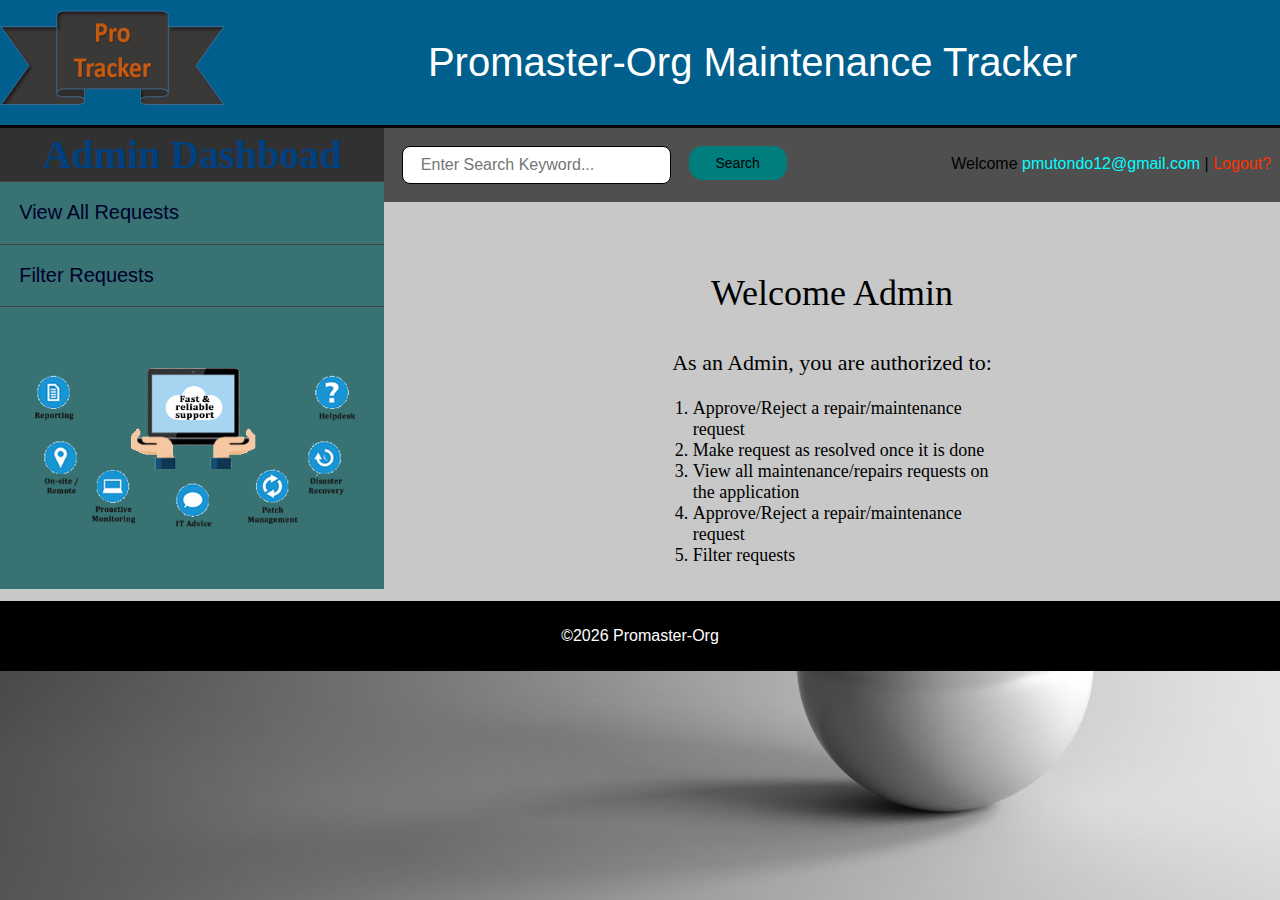
==== UI/admin_dashboard.html @ 0f7357a4 "Load all the final pages" ====
<!DOCTYPE html>
<head>
	<meta http-equiv="Content-Type" content="text/html; charset=UTF-8">
	 <meta name="viewport" content="width=device-width, initial-scale=1.0"> 
    <title>Promaster-Org Maintenance Tracker</title>
    <link rel="stylesheet" type="text/css" href="css/Styles.css">
    <script src="Js/JSValidate.js" type="text/javascript"></script>
	<script src="Js/jQuery.js" type="text/javascript"></script>
</head>
<div id="container">
    <div id="header">
        <img src="images/logo.png" id="logo">
        <p>Promaster-Org Maintenance Tracker</p>
    </div>
    <div id="section">
            <div id="left_nav">
                <div class="dashboard">Admin Dashboad</div>
                <div class="btn_dashboard" onClick="return requestData()">View All Requests</div>
                <div class="btn_dashboard" onClick="return getFilter()">Filter Requests</div>
                    <div class="btn_dropdown">
						<div class="filter_requests">
                            <form>
                                <table cellpadding="5">
                                    <tr>
                                        <td><input type="checkbox">Approved</td>
                                        <td><input type="checkbox">Rejected</td>
                                        <td><input type="checkbox">Pending</td>
                                    </tr>
                                    <tr>
                                        <td><input type="checkbox">By Date</td>
                                        <td><input type="checkbox">By Client</td>
                                        <td><input type="checkbox">By Project</td>
                                    </tr>
                                      	<td><input type="checkbox">Resolved</td>
										<td><input type="checkbox">Type</td>
										<td></td>
									</tr>
									<tr>
                                        <td colspan="3" style="text-align:center;">
                                            <input type="submit" value="Filter Requests" class="btn_filter" onClick="return requestData()">
                                        </td>
                                    </tr>
                                </table>
                            </form>
                        </div>
                    </div>
                <div class="btn_space"><img src="images/services.png"></div>
            </div>
            <div id="right_nav">
                <div class="right_nav_top">
                    <form name="frm_search" action="#search.php" method="POST">
                        <input type="search" placeholder="Enter Search Keyword..." class="search" required>
                        <input type="submit" value="Search" class="btn_search">
                    </form>
                        <p style="margin:3% 1%; float:right;">Welcome <span style="color:aqua">pmutondo12@gmail.com
                        </span> | <span style="color:darkblue; cursor: pointer"><a href="index.html">Logout?</a></span></p>
                </div>
				<!--Contents-->
                <div class="right_nav_content">
                    <br><br>
                        <p style="text-align: center; font-size: 36px; margin-top:20%;">Welcome Admin</p>
                        <p style="font-size: 22px;">As an Admin, you are authorized to:</p>
                        <ol>
                            <li>Approve/Reject a repair/maintenance request</li>
                            <li>Make request as resolved once it is done</li>
                            <li>View all maintenance/repairs requests on the application</li>
                            <li>Approve/Reject a repair/maintenance request</li>
                            <li>Filter requests</li>
                        </ol>
                </div>
            </div>
            <div id="filtered_contents">
			<div class="right_nav_top">
                    <form name="frm_search" action="#search.php" method="POST">
                        <input type="search" placeholder="Enter Search Keyword..." class="search" required>
                        <input type="submit" value="Search" class="btn_search">
                    </form>
                        <p style="margin:3% 1%; float:right;">Welcome <span style="color:aqua">pmutondo12@gmail.com
                        </span> | <span style="color:darkblue; cursor: pointer"><a href="index.html">Logout?</a></span></p>
                </div>
                    <table id="contents_tb" border="1" cellpadding="5">
                        <tr>
							<th  colspan="7" style="padding:1% 0%;"><span style="color:#990000; font-size:18px;">Client Requests<span>
							<span style="float:right; margin-right:1%;"><a href="#"><< Prev </a><span style="color:#333333">|</span><a href="#"> Older >></a></span>
							</th>
						</tr>
                        <tr>
                             <th>Client ID</th>
                             <th>Project ID</th>
                             <th>Request Type</th>
                             <th>Client Request Description</th>
                             <th>Request Date</th>
                             <th>Approve/Reject</th>
                             <th>Status</th>
                        </tr>
                        <tr>
                            <td>120987</td>
                            <td>101</td>
                            <td>Maintenance</td>
                            <td>Ugrade to the latest version.</td>
                            <td>12/23/2017</td>
                            <td><a href="#">Approve? </a> <a href="#">Reject?</a></td>
                            <td><a href="#">Resolve?</a></td>
                        </tr>
						<tr>
                            <td>176589</td>
                            <td>032</td>
                            <td>Repair</td>
                            <td>Cant login client accounts.</td>
                            <td>01/20/2018</td>
                            <td>Approved</td>
                            <td>Resolved</td>
                        </tr>
						    <tr>
                            <td>122387</td>
                            <td>121</td>
                            <td>Maintenance</td>
                            <td>Slowed performance.</td>
                            <td>02/25/2018</td>
                            <td>Approved</td>
                            <td><a href="#">Resolve?</a></td>
                        </tr>
						    <tr>
                            <td>198987</td>
                            <td>112</td>
                            <td>Repair</td>
                            <td>Stoped working completely.</td>
                            <td>03/23/2018</td>
                            <td><a href="#">Approve? </a> <a href="#">Reject?</a></td>
                            <td><a href="#">Resolve?</a></td>
                        </tr>
						    </tr>
						    <tr>
                            <td>121807</td>
                            <td>012</td>
                            <td>Repair</td>
                            <td>Application not working on Firefox.</td>
                            <td>04/25/2018</td>
                            <td>Approved</td>
                            <td>Resolved</td>
                        </tr>
						                        </tr>
						    <tr>
                            <td>109877</td>
                            <td>115</td>
                            <td>Maintenance</td>
                            <td>Publishing the web application.</td>
                            <td>04/26/2018</td>
                            <td>Approved</td>
                            <td><a href="#">Resolve?</a></td>
                        </tr>
						                        </tr>
						    <tr>
                            <td>198997</td>
                            <td>110</td>
                            <td>Maintenance</td>
                            <td>Bugs found</td>
                            <td>05/22/2018</td>
                            <td>Approved</td>
                            <td><a href="#">Resolve?</a></td>
                        </tr>
						                        </tr>
						    <tr>
                            <td>198000</td>
                            <td>115</td>
                            <td>Maintenance</td>
                            <td>Not loading correctly completely.</td>
                            <td>05/23/2018</td>
                            <td>Rejected</td>
                            <td>Resolved</td>
                        </tr>
						</tr>
						    <tr>
                            <td>108887</td>
                            <td>117</td>
                            <td>Repair</td>
                            <td>Remove some components.</td>
                            <td>05/25/2018</td>
                            <td>Rejected</td>
                            <td>Resolved</td>
                        </tr>
						</tr>
						    <tr>
                            <td>208767</td>
                            <td>197</td>
                            <td>Maintenance</td>
                            <td>Add notification feature.</td>
                            <td>05/26/2018</td>
                            <td>Approved</td>
                            <td>Resolved</td>
                        </tr>
                    </table>
                </div>
        </div>
    <div id="footer">
        <p>&copy;<script>document.write(getCurrentYear());</script> Promaster-Org</p>
    </div>
</div>
<body>
</body>
---- UI/css/Styles.css ----
body{
    background-color:#000000;
	background-attachment:fixed;
	background:url(../images/background-img.jpg) no-repeat left fixed;
    font-family:Arial;
	overflow:hidden;
    padding:0px;
    margin: 0px;
}
#container{
	width:100%;
	height:auto;
}
a{
	text-decoration:none;
}
th a{
	color:#000033;
}
#login-form{
    width: 35%;
    height: auto;
    padding: 20px;
    margin: 3% auto;
	background-color:#F0F0F0;
	border-radius:2em;
	opacity:0.95;
}
#login-form table{
	margin:5px auto;
	width:90%;
}
#login-form table span{
    color:#FF3333;
    font-style: italic;
    font-size: 16px;
	margin-top:0px;
}
.inputs{
    font-size: 1em;
    width:90%;
    border:1px;
    border-style: solid;
    padding:2% 5%;
    border-radius: 0.5em;
    }
.btnsubmit{
	font-size: 1em;
    width:100%;
	background-color:#004F27;
    border-style: solid;
    padding:11px 5%;
    border-radius: 0.5em;
	color:#FFFFFF;
	cursor:pointer;
}
.btnsubmit:hover{
	background-color:#007900;
	transition:0.2s;
}
#img_account{
    text-align:center;
}
#header{
	background-color:#005F8C;
	width:100%;
	text-align:center;
	border-bottom:solid 3px #040404;
	height:3%;
	float:left;
}
#header p{
	color:#FFFFFF;
	font-size:40px;
}
#logo{
	margin-top:5px;
	height:100px;
	width:225px;
	float:left;
}
#left_nav{
	background-color:#387272;
	width:30%;
	height:100%;
	float:left;
}
#section{
	width:100%;
	background-color:#C8C8C8;
	float:left;
}
#right_nav,#filtered_contents,#post_request{
	width:70%;
	height:auto;
	float:left;
}
#filtered_contents,#post_request{
display:none;
}
.dashboard{
	font-family:Blackadder ITC;
	font-size:40px;
	background-color:#313131;
	color:#004080;
	padding:0.8% 0px;
	text-align:center;
	font-weight:bold;
	border-bottom:solid #434343 1px;
}
.btn_dashboard{
	margin:0px;
	font-family:Arial;
	font-size:20px;
	color:#00002D;
	padding:5% 5%;
	border-bottom:solid #434343 1px;
}
.filter_requests{
	margin:0px;
	font-family:Arial;
	font-size:15px;
	color:#00002D;
	font-weight:bold;
	padding:5% 5%;
	border-bottom:solid #434343 1px;

}
.btn_dashboard:hover{
	background-color:#59A474;
	cursor:pointer;
}

td span{
	padding: 1.5%;
	vertical-align:text-top;
	border-radius: 1em;
}
.btn_dropdown{
	display:none;
	position:absolute;
	background-color:#B2B2B2;
	width:30%;
	z-index:3;
}
.btn_space{
	padding:5% 0px;
	overflow:hidden;
}
.right_nav_top{
	width:100%;
	background-color:#4F4F4F;
	margin-bottom:0.5%;
	float:left;
}
.search{
	margin:2% 2%;
	width:30%;
	padding:1% 2%;
	border-radius:0.5em;
	border:solid 1px;
	font-size:1em;
	float:left;
	}
.btn_search{
	padding:1% 3%;
	float:left;
	margin-top:2%;
	margin-bottom:2%;
	font-size:14px;
	background-color:#007D7D;
	border-radius:1em;
	border:hidden;
}
.btn_search:hover{
	background-color:#00E171;
	cursor:pointer;
}
.right_nav_content{
	width:40%;
	margin:4% auto;
	font-family:serif;
	text-align:center;
}
ol{
 text-align:left;
 font-size:18px;
}
.btn_space img{
	height:100%;
	width:100%;
	margin:0% auto;
}
#footer{
	background-color:#000000;
	text-align:center;
	width:100%;
	float:left;
}
#footer p{
	margin:2% auto;
	font-size:16px;
	color:#FFFFFF;
}
p a{
	text-decoration:none;
	color:#FF3300;
}
#contents_tb{
	width:95%;
	margin:0% auto;
	background-color:#CCCCCC;
}
#contents_tb tr{
	font-size:14px;
}
#contents_tb th{
	padding:5% auto;
	background-color:#666666;
}
#contents_tb tr:nth-child(even){
	background-color:#ACACAC;
}
#contents_tb tr:nth-child(odd){
	background-color:#FFFFFF;
}
.filter_requests table{
	width:100%;
}
.btn_filter{
	background-color:#006633;
	border-radius:2em;
	width:100%;
	border:hidden;
	font-weight:bold;
	padding:3% 20%;
	cursor:pointer;
}
.btn_filter:hover{
	background-color:#00D76B;
	transition:0.2s;
}
#request_form{
	width:50%;
	height:auto;
	margin:5% auto;
}
fieldset{
	border-radius:2em;
}
legend{
	font-size:36px;
	color:#7979FF;
	font-weight:bold;
}
textarea{
font-size:16px;
}
#pg_title{
	font-size: 2em;
	text-align: center; 
	color: forestgreen;
	font-weight:bold;
	margin:2% auto;
}
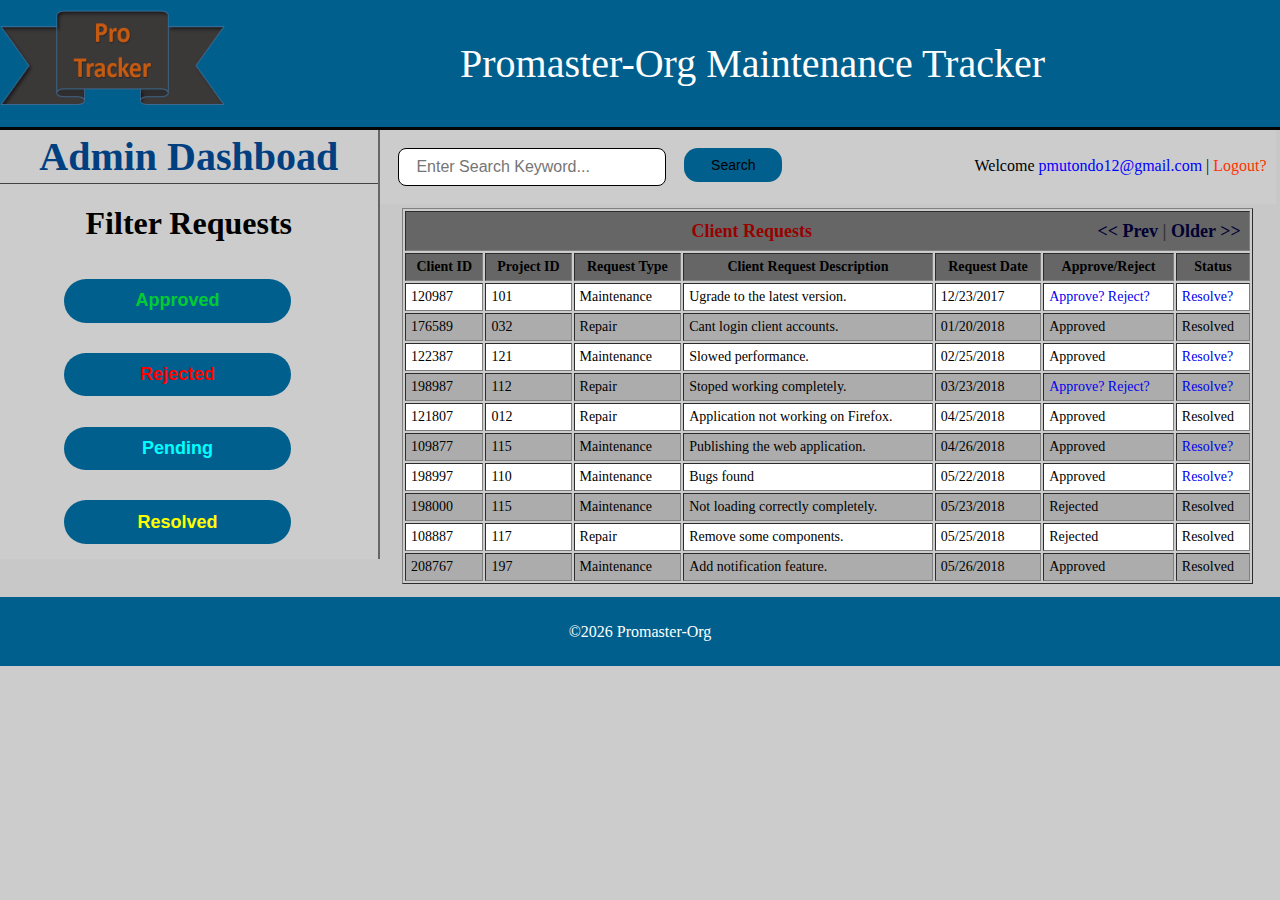
==== commit 33a7dbd9: ""ch-eliminate-JQuery functions"" ====
--- a/UI/admin_dashboard.html
+++ b/UI/admin_dashboard.html
@@ -5,7 +5,6 @@
     <title>Promaster-Org Maintenance Tracker</title>
     <link rel="stylesheet" type="text/css" href="css/Styles.css">
     <script src="Js/JSValidate.js" type="text/javascript"></script>
-	<script src="Js/jQuery.js" type="text/javascript"></script>
 </head>
 <div id="container">
     <div id="header">
@@ -13,185 +12,137 @@
         <p>Promaster-Org Maintenance Tracker</p>
     </div>
     <div id="section">
-            <div id="left_nav">
-                <div class="dashboard">Admin Dashboad</div>
-                <div class="btn_dashboard" onClick="return requestData()">View All Requests</div>
-                <div class="btn_dashboard" onClick="return getFilter()">Filter Requests</div>
-                    <div class="btn_dropdown">
-						<div class="filter_requests">
-                            <form>
-                                <table cellpadding="5">
-                                    <tr>
-                                        <td><input type="checkbox">Approved</td>
-                                        <td><input type="checkbox">Rejected</td>
-                                        <td><input type="checkbox">Pending</td>
-                                    </tr>
-                                    <tr>
-                                        <td><input type="checkbox">By Date</td>
-                                        <td><input type="checkbox">By Client</td>
-                                        <td><input type="checkbox">By Project</td>
-                                    </tr>
-                                      	<td><input type="checkbox">Resolved</td>
-										<td><input type="checkbox">Type</td>
-										<td></td>
-									</tr>
-									<tr>
-                                        <td colspan="3" style="text-align:center;">
-                                            <input type="submit" value="Filter Requests" class="btn_filter" onClick="return requestData()">
-                                        </td>
-                                    </tr>
-                                </table>
-                            </form>
-                        </div>
-                    </div>
-                <div class="btn_space"><img src="images/services.png"></div>
-            </div>
-            <div id="right_nav">
-                <div class="right_nav_top">
-                    <form name="frm_search" action="#search.php" method="POST">
-                        <input type="search" placeholder="Enter Search Keyword..." class="search" required>
-                        <input type="submit" value="Search" class="btn_search">
-                    </form>
-                        <p style="margin:3% 1%; float:right;">Welcome <span style="color:aqua">pmutondo12@gmail.com
-                        </span> | <span style="color:darkblue; cursor: pointer"><a href="index.html">Logout?</a></span></p>
-                </div>
-				<!--Contents-->
-                <div class="right_nav_content">
-                    <br><br>
-                        <p style="text-align: center; font-size: 36px; margin-top:20%;">Welcome Admin</p>
-                        <p style="font-size: 22px;">As an Admin, you are authorized to:</p>
-                        <ol>
-                            <li>Approve/Reject a repair/maintenance request</li>
-                            <li>Make request as resolved once it is done</li>
-                            <li>View all maintenance/repairs requests on the application</li>
-                            <li>Approve/Reject a repair/maintenance request</li>
-                            <li>Filter requests</li>
-                        </ol>
-                </div>
-            </div>
-            <div id="filtered_contents">
-			<div class="right_nav_top">
-                    <form name="frm_search" action="#search.php" method="POST">
-                        <input type="search" placeholder="Enter Search Keyword..." class="search" required>
-                        <input type="submit" value="Search" class="btn_search">
-                    </form>
-                        <p style="margin:3% 1%; float:right;">Welcome <span style="color:aqua">pmutondo12@gmail.com
-                        </span> | <span style="color:darkblue; cursor: pointer"><a href="index.html">Logout?</a></span></p>
-                </div>
-                    <table id="contents_tb" border="1" cellpadding="5">
-                        <tr>
-							<th  colspan="7" style="padding:1% 0%;"><span style="color:#990000; font-size:18px;">Client Requests<span>
-							<span style="float:right; margin-right:1%;"><a href="#"><< Prev </a><span style="color:#333333">|</span><a href="#"> Older >></a></span>
-							</th>
-						</tr>
-                        <tr>
-                             <th>Client ID</th>
-                             <th>Project ID</th>
-                             <th>Request Type</th>
-                             <th>Client Request Description</th>
-                             <th>Request Date</th>
-                             <th>Approve/Reject</th>
-                             <th>Status</th>
-                        </tr>
-                        <tr>
-                            <td>120987</td>
-                            <td>101</td>
-                            <td>Maintenance</td>
-                            <td>Ugrade to the latest version.</td>
-                            <td>12/23/2017</td>
-                            <td><a href="#">Approve? </a> <a href="#">Reject?</a></td>
-                            <td><a href="#">Resolve?</a></td>
-                        </tr>
-						<tr>
-                            <td>176589</td>
-                            <td>032</td>
-                            <td>Repair</td>
-                            <td>Cant login client accounts.</td>
-                            <td>01/20/2018</td>
-                            <td>Approved</td>
-                            <td>Resolved</td>
-                        </tr>
-						    <tr>
-                            <td>122387</td>
-                            <td>121</td>
-                            <td>Maintenance</td>
-                            <td>Slowed performance.</td>
-                            <td>02/25/2018</td>
-                            <td>Approved</td>
-                            <td><a href="#">Resolve?</a></td>
-                        </tr>
-						    <tr>
-                            <td>198987</td>
-                            <td>112</td>
-                            <td>Repair</td>
-                            <td>Stoped working completely.</td>
-                            <td>03/23/2018</td>
-                            <td><a href="#">Approve? </a> <a href="#">Reject?</a></td>
-                            <td><a href="#">Resolve?</a></td>
-                        </tr>
-						    </tr>
-						    <tr>
-                            <td>121807</td>
-                            <td>012</td>
-                            <td>Repair</td>
-                            <td>Application not working on Firefox.</td>
-                            <td>04/25/2018</td>
-                            <td>Approved</td>
-                            <td>Resolved</td>
-                        </tr>
-						                        </tr>
-						    <tr>
-                            <td>109877</td>
-                            <td>115</td>
-                            <td>Maintenance</td>
-                            <td>Publishing the web application.</td>
-                            <td>04/26/2018</td>
-                            <td>Approved</td>
-                            <td><a href="#">Resolve?</a></td>
-                        </tr>
-						                        </tr>
-						    <tr>
-                            <td>198997</td>
-                            <td>110</td>
-                            <td>Maintenance</td>
-                            <td>Bugs found</td>
-                            <td>05/22/2018</td>
-                            <td>Approved</td>
-                            <td><a href="#">Resolve?</a></td>
-                        </tr>
-						                        </tr>
-						    <tr>
-                            <td>198000</td>
-                            <td>115</td>
-                            <td>Maintenance</td>
-                            <td>Not loading correctly completely.</td>
-                            <td>05/23/2018</td>
-                            <td>Rejected</td>
-                            <td>Resolved</td>
-                        </tr>
-						</tr>
-						    <tr>
-                            <td>108887</td>
-                            <td>117</td>
-                            <td>Repair</td>
-                            <td>Remove some components.</td>
-                            <td>05/25/2018</td>
-                            <td>Rejected</td>
-                            <td>Resolved</td>
-                        </tr>
-						</tr>
-						    <tr>
-                            <td>208767</td>
-                            <td>197</td>
-                            <td>Maintenance</td>
-                            <td>Add notification feature.</td>
-                            <td>05/26/2018</td>
-                            <td>Approved</td>
-                            <td>Resolved</td>
-                        </tr>
-                    </table>
-                </div>
+        <div id="left_nav">
+            <div class="dashboard">Admin Dashboad</div>
+            <div style="margin-top: 4%; text-align: center;"><h1>Filter Requests</h1></div>
+            <button class="btn_filter" id="btn_approved">Approved</button>
+            <button class="btn_filter" id="btn_rejected">Rejected</button>
+            <button class="btn_filter" id="btn_pending">Pending</button>
+            <button class="btn_filter" id="btn_resolved">Resolved</button>
         </div>
+    <div id="right_nav">
+        <div class="right_nav_top">
+            <form name="frm_search" action="#search.php" method="POST">
+                <input type="search" placeholder="Enter Search Keyword..." class="search" required>
+                <input type="submit" value="Search" class="btn_search">
+            </form>
+                <p style="margin:3% 1%; float:right;">Welcome <span style="color:#0000FF;">pmutondo12@gmail.com
+                </span> | <span style="color:darkblue; cursor: pointer"><a href="index.html">Logout?</a></span></p>
+        </div>
+            <table id="contents_tb" border="1" cellpadding="5">
+                <tr>
+                    <th  colspan="7" style="padding:1% 0%;"><span style="color:#990000; font-size:18px;">Client Requests<span>
+                    <span style="float:right; margin-right:1%;"><a href="#"><< Prev </a><span style="color:#333333">|</span><a href="#"> Older >></a></span>
+                    </th>
+                </tr>
+                <tr>
+                    <th>Client ID</th>
+                    <th>Project ID</th>
+                    <th>Request Type</th>
+                    <th>Client Request Description</th>
+                    <th>Request Date</th>
+                    <th>Approve/Reject</th>
+                    <th>Status</th>
+                </tr>
+                <tr>
+                    <td>120987</td>
+                    <td>101</td>
+                    <td>Maintenance</td>
+                    <td>Ugrade to the latest version.</td>
+                    <td>12/23/2017</td>
+                    <td><a href="#">Approve? </a> <a href="#">Reject?</a></td>
+                    <td><a href="#">Resolve?</a></td>
+                </tr>
+                <tr>
+                    <td>176589</td>
+                    <td>032</td>
+                    <td>Repair</td>
+                    <td>Cant login client accounts.</td>
+                    <td>01/20/2018</td>
+                    <td>Approved</td>
+                    <td>Resolved</td>
+                </tr>
+                    <tr>
+                    <td>122387</td>
+                    <td>121</td>
+                    <td>Maintenance</td>
+                    <td>Slowed performance.</td>
+                    <td>02/25/2018</td>
+                    <td>Approved</td>
+                    <td><a href="#">Resolve?</a></td>
+                </tr>
+                    <tr>
+                    <td>198987</td>
+                    <td>112</td>
+                    <td>Repair</td>
+                    <td>Stoped working completely.</td>
+                    <td>03/23/2018</td>
+                    <td><a href="#">Approve? </a> <a href="#">Reject?</a></td>
+                    <td><a href="#">Resolve?</a></td>
+                </tr>
+                    </tr>
+                    <tr>
+                    <td>121807</td>
+                    <td>012</td>
+                    <td>Repair</td>
+                    <td>Application not working on Firefox.</td>
+                    <td>04/25/2018</td>
+                    <td>Approved</td>
+                    <td>Resolved</td>
+                </tr>
+                                        </tr>
+                    <tr>
+                    <td>109877</td>
+                    <td>115</td>
+                    <td>Maintenance</td>
+                    <td>Publishing the web application.</td>
+                    <td>04/26/2018</td>
+                    <td>Approved</td>
+                    <td><a href="#">Resolve?</a></td>
+                </tr>
+                                        </tr>
+                    <tr>
+                    <td>198997</td>
+                    <td>110</td>
+                    <td>Maintenance</td>
+                    <td>Bugs found</td>
+                    <td>05/22/2018</td>
+                    <td>Approved</td>
+                    <td><a href="#">Resolve?</a></td>
+                </tr>
+                                        </tr>
+                    <tr>
+                    <td>198000</td>
+                    <td>115</td>
+                    <td>Maintenance</td>
+                    <td>Not loading correctly completely.</td>
+                    <td>05/23/2018</td>
+                    <td>Rejected</td>
+                    <td>Resolved</td>
+                </tr>
+                </tr>
+                    <tr>
+                    <td>108887</td>
+                    <td>117</td>
+                    <td>Repair</td>
+                    <td>Remove some components.</td>
+                    <td>05/25/2018</td>
+                    <td>Rejected</td>
+                    <td>Resolved</td>
+                </tr>
+                </tr>
+                    <tr>
+                    <td>208767</td>
+                    <td>197</td>
+                    <td>Maintenance</td>
+                    <td>Add notification feature.</td>
+                    <td>05/26/2018</td>
+                    <td>Approved</td>
+                    <td>Resolved</td>
+                </tr>
+            </table>
+        </div>
+    </div>
     <div id="footer">
         <p>&copy;<script>document.write(getCurrentYear());</script> Promaster-Org</p>
     </div>
--- a/UI/css/Styles.css
+++ b/UI/css/Styles.css
@@ -1,15 +1,14 @@
-body{
-    background-color:#000000;
-	background-attachment:fixed;
-	background:url(../images/background-img.jpg) no-repeat left fixed;
-    font-family:Arial;
-	overflow:hidden;
-    padding:0px;
-    margin: 0px;
-}
+html,body{	
+	background-color:#CCCCCC;
+	background-size:cover;
+	height:100%;
+	width:100%;
+	padding:0px;
+	margin:0px;
+}
+
 #container{
 	width:100%;
-	height:auto;
 }
 a{
 	text-decoration:none;
@@ -47,7 +46,7 @@
 .btnsubmit{
 	font-size: 1em;
     width:100%;
-	background-color:#004F27;
+	background-color:#005F8C;
     border-style: solid;
     padding:11px 5%;
     border-radius: 0.5em;
@@ -80,28 +79,28 @@
 	float:left;
 }
 #left_nav{
-	background-color:#387272;
-	width:30%;
+	background-color:#CCCCCC;
+	border-right:solid #666666 2px;
+	width:29.5%;
 	height:100%;
 	float:left;
 }
 #section{
 	width:100%;
 	background-color:#C8C8C8;
-	float:left;
-}
-#right_nav,#filtered_contents,#post_request{
+	padding-bottom:1%;
+	float:left;
+}
+#right_nav{
 	width:70%;
 	height:auto;
 	float:left;
 }
-#filtered_contents,#post_request{
-display:none;
-}
+
 .dashboard{
 	font-family:Blackadder ITC;
 	font-size:40px;
-	background-color:#313131;
+	background-color:#CCCCCC;
 	color:#004080;
 	padding:0.8% 0px;
 	text-align:center;
@@ -126,30 +125,14 @@
 	border-bottom:solid #434343 1px;
 
 }
-.btn_dashboard:hover{
-	background-color:#59A474;
-	cursor:pointer;
-}
-
 td span{
 	padding: 1.5%;
 	vertical-align:text-top;
 	border-radius: 1em;
 }
-.btn_dropdown{
-	display:none;
-	position:absolute;
-	background-color:#B2B2B2;
-	width:30%;
-	z-index:3;
-}
-.btn_space{
-	padding:5% 0px;
-	overflow:hidden;
-}
 .right_nav_top{
 	width:100%;
-	background-color:#4F4F4F;
+	background-color:#CCCCCC;
 	margin-bottom:0.5%;
 	float:left;
 }
@@ -168,7 +151,7 @@
 	margin-top:2%;
 	margin-bottom:2%;
 	font-size:14px;
-	background-color:#007D7D;
+	background-color:#005F8C;
 	border-radius:1em;
 	border:hidden;
 }
@@ -176,23 +159,12 @@
 	background-color:#00E171;
 	cursor:pointer;
 }
-.right_nav_content{
-	width:40%;
-	margin:4% auto;
-	font-family:serif;
-	text-align:center;
-}
 ol{
  text-align:left;
  font-size:18px;
 }
-.btn_space img{
-	height:100%;
-	width:100%;
-	margin:0% auto;
-}
 #footer{
-	background-color:#000000;
+	background-color:#005F8C;
 	text-align:center;
 	width:100%;
 	float:left;
@@ -228,7 +200,7 @@
 	width:100%;
 }
 .btn_filter{
-	background-color:#006633;
+	background-color:#005F8C;
 	border-radius:2em;
 	width:100%;
 	border:hidden;
@@ -241,9 +213,9 @@
 	transition:0.2s;
 }
 #request_form{
-	width:50%;
+	width:95%;
 	height:auto;
-	margin:5% auto;
+	margin:10% auto;
 }
 fieldset{
 	border-radius:2em;
@@ -254,12 +226,38 @@
 	font-weight:bold;
 }
 textarea{
-font-size:16px;
+	font-size:16px;
 }
 #pg_title{
 	font-size: 2em;
 	text-align: center; 
-	color: forestgreen;
+	color:#005F8C;
 	font-weight:bold;
 	margin:2% auto;
 }
+#left_nav button{
+	padding:3%;
+	border-radius:2em;
+	background-color:#005F8C;
+	width:60%;
+	font-size:18px;
+	margin:4% 17%;
+	font-weight:bold;
+}
+#left_nav button:hover{
+	border:1px solid;
+	background-color:#FFFFFF;
+}
+
+#btn_approved{
+	color:#00CC33;
+}
+#btn_rejected{
+	color:#FF0000;
+}
+#btn_pending{
+	color:#00FFFF;
+}
+#btn_resolved{
+	color:#FFFF00;
+}